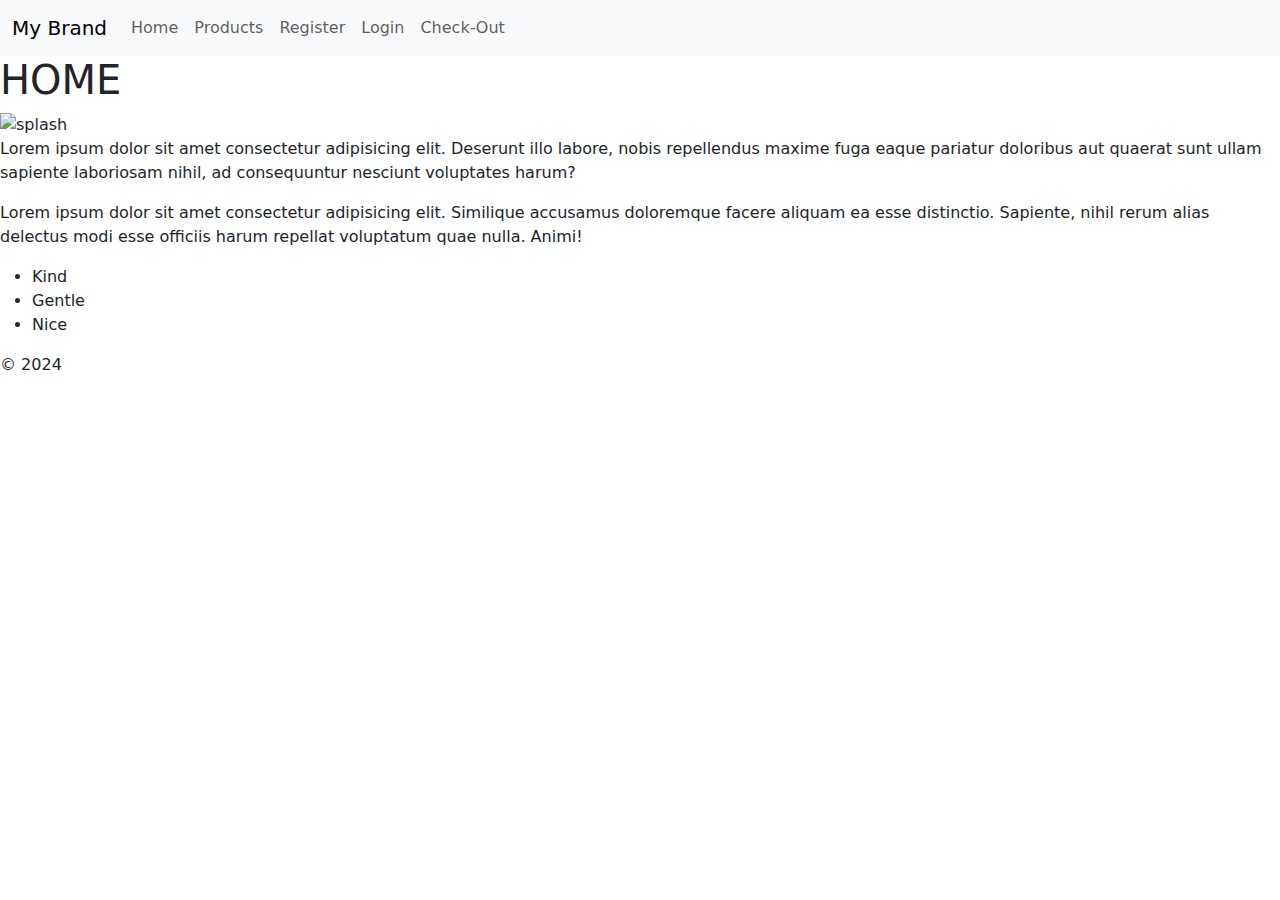
==== index.html @ 78427a55 "wip" ====
<!DOCTYPE html>
<html lang="en">
<head>
    <meta charset="UTF-8">
    <meta name="viewport" content="width=device-width, initial-scale=1.0">
    <title>HOME</title>
    <link href="https://cdn.jsdelivr.net/npm/bootstrap@5.3.3/dist/css/bootstrap.min.css" rel="stylesheet"
        integrity="sha384-QWTKZyjpPEjISv5WaRU9OFeRpok6YctnYmDr5pNlyT2bRjXh0JMhjY6hW+ALEwIH" crossorigin="anonymous">
    <script src="https://cdn.jsdelivr.net/npm/bootstrap@5.3.3/dist/js/bootstrap.bundle.min.js"
        integrity="sha384-YvpcrYf0tY3lHB60NNkmXc5s9fDVZLESaAA55NDzOxhy9GkcIdslK1eN7N6jIeHz"
        crossorigin="anonymous"></script>
    <link rel="stylesheet" href="styles/main.css">
    <link rel="stylesheet" href="styles/home.css">
</head>
<body id="home-page">
    <header>
        <nav class="navbar navbar-expand-lg bg-body-tertiary">
            <div class="container-fluid">
                <a class="navbar-brand" href="#">My Brand</a>
                <button class="navbar-toggler" type="button" data-bs-toggle="collapse"
                    data-bs-target="#navbarSupportedContent" aria-controls="navbarSupportedContent"
                    aria-expanded="false" aria-label="Toggle navigation">
                    <span class="navbar-toggler-icon"></span>
                </button>
                <div class="collapse navbar-collapse" id="navbarSupportedContent">
                    <ul class="navbar-nav me-auto mb-2 mb-lg-0">
                        <li class="nav-item">
                            <a class="nav-link" href="index.html">Home</a>
                        </li>
                        <li class="nav-item">
                            <a class="nav-link" href="products.html">Products</a>
                        </li>
                        <li class="nav-item">
                            <a class="nav-link" href="register.html">Register</a>
                        </li>
                        <li class="nav-item">
                            <a class="nav-link" href="login.html">Login</a>
                        </li>
                        <li class="nav-item">
                            <a class="nav-link" href="checkout.html">Check-Out</a>
                        </li>
                    </ul>
                </div>
            </div>
        </nav>
    </header>
    <main>
        <h1>HOME</h1>
        <img src="images/brand.jpg" alt="splash">
        <p>
            Lorem ipsum dolor sit amet consectetur adipisicing elit. Deserunt illo labore, nobis repellendus maxime fuga
            eaque pariatur doloribus aut quaerat sunt ullam sapiente laboriosam nihil, ad consequuntur nesciunt
            voluptates harum?
        </p>
        <p>
            Lorem ipsum dolor sit amet consectetur adipisicing elit. Similique accusamus doloremque facere aliquam ea
            esse distinctio. Sapiente, nihil rerum alias delectus modi esse officiis harum repellat voluptatum quae
            nulla. Animi!
        </p>
        <ul>
            <li> Kind</li>
            <li> Gentle</li>
            <li> Nice</li>
        </ul>
    </main>
    <footer>
        &copy; 2024
    </footer>
</body>
</html>
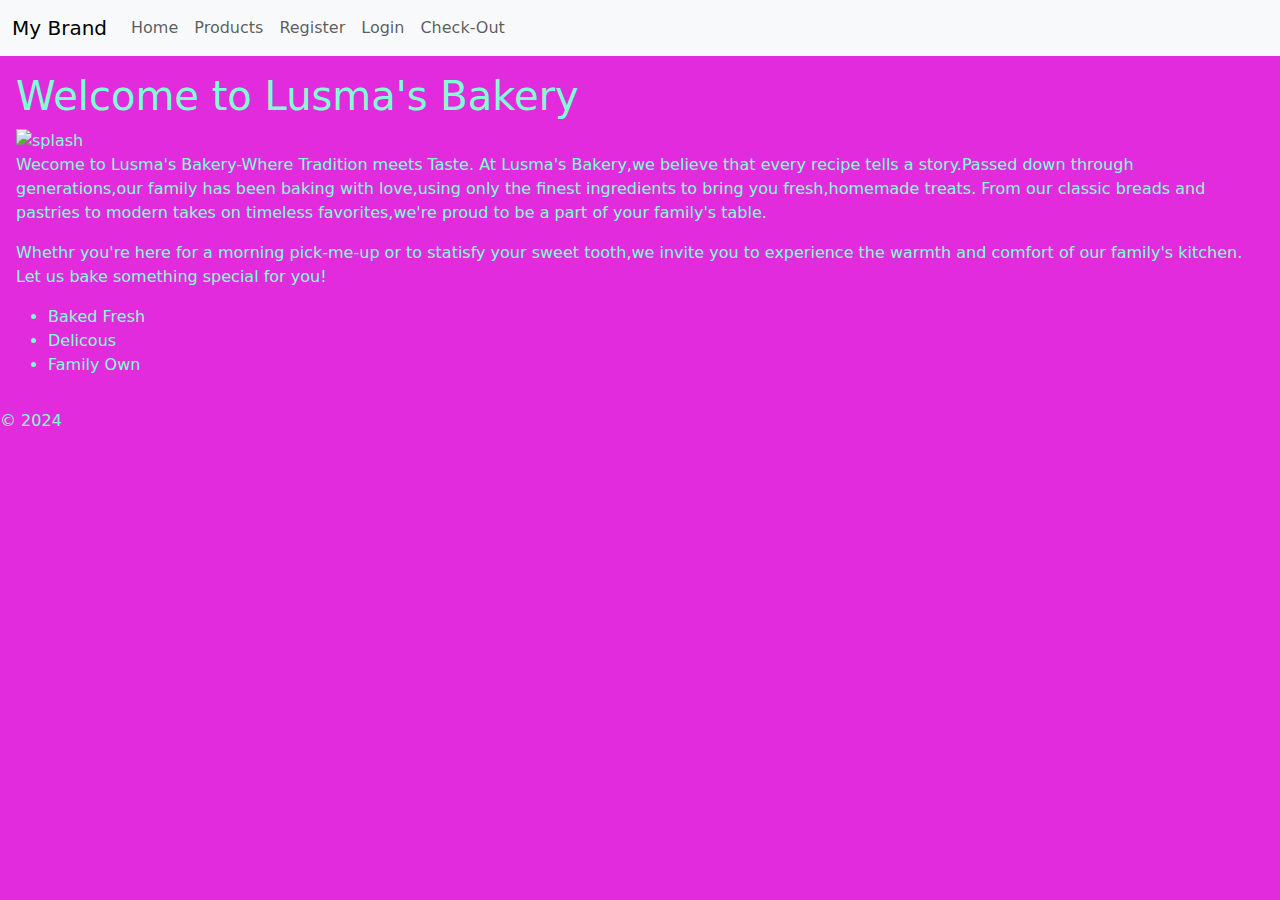
==== commit 983d948b: "wip3" ====
--- a/index.html
+++ b/index.html
@@ -28,7 +28,7 @@
                             <a class="nav-link" href="index.html">Home</a>
                         </li>
                         <li class="nav-item">
-                            <a class="nav-link" href="products.html">Products</a>
+                            <a class="nav-link" href="product.html">Products</a>
                         </li>
                         <li class="nav-item">
                             <a class="nav-link" href="register.html">Register</a>
@@ -45,22 +45,23 @@
         </nav>
     </header>
     <main>
-        <h1>HOME</h1>
+        <h1>Welcome to Lusma's Bakery</h1>
         <img src="images/brand.jpg" alt="splash">
         <p>
-            Lorem ipsum dolor sit amet consectetur adipisicing elit. Deserunt illo labore, nobis repellendus maxime fuga
-            eaque pariatur doloribus aut quaerat sunt ullam sapiente laboriosam nihil, ad consequuntur nesciunt
-            voluptates harum?
+            Wecome to Lusma's Bakery-Where Tradition meets Taste.
+            At Lusma's Bakery,we believe that every recipe tells a story.Passed down through generations,our family has been baking
+            with love,using only the finest ingredients to bring you fresh,homemade treats.
+            From our classic breads and pastries to modern takes on timeless favorites,we're proud to be a part of your family's table.
         </p>
         <p>
-            Lorem ipsum dolor sit amet consectetur adipisicing elit. Similique accusamus doloremque facere aliquam ea
-            esse distinctio. Sapiente, nihil rerum alias delectus modi esse officiis harum repellat voluptatum quae
-            nulla. Animi!
+            Whethr you're here for a morning pick-me-up or to statisfy your sweet tooth,we invite you to
+            experience the warmth and comfort of our family's kitchen.
+            Let us bake something special for you!
         </p>
         <ul>
-            <li> Kind</li>
-            <li> Gentle</li>
-            <li> Nice</li>
+            <li> Baked Fresh</li>
+            <li> Delicous</li>
+            <li> Family Own</li>
         </ul>
     </main>
     <footer>
--- a/styles/main.css
+++ b/styles/main.css
@@ -0,0 +1,10 @@
+body{
+    background-color: rgb(226, 43, 220);
+    color:aquamarine;
+}
+main{
+    padding:1rem;
+}
+.card{
+    display:inline-block;
+}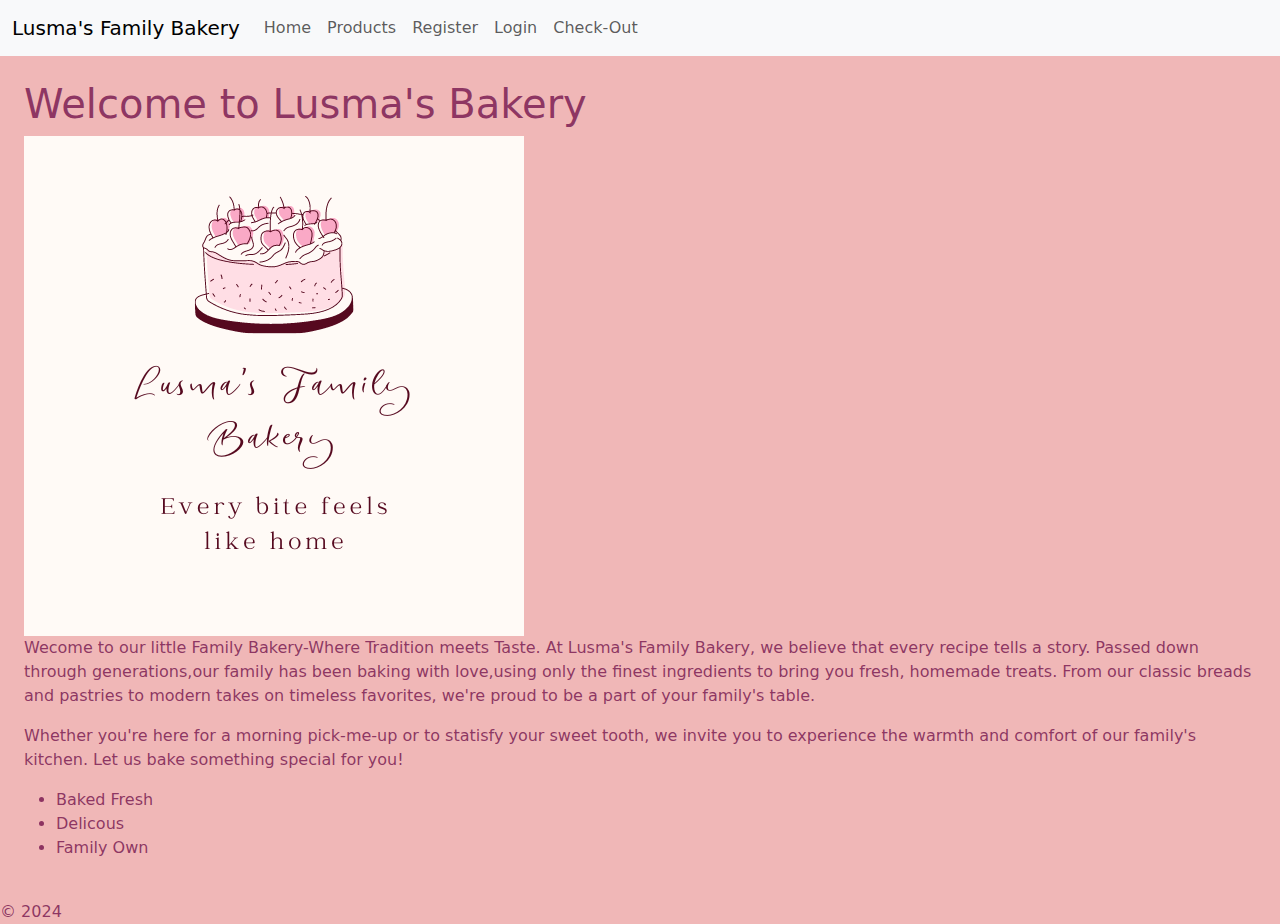
==== commit 537e17a4: "wip5" ====
--- a/index.html
+++ b/index.html
@@ -16,7 +16,7 @@
     <header>
         <nav class="navbar navbar-expand-lg bg-body-tertiary">
             <div class="container-fluid">
-                <a class="navbar-brand" href="#">My Brand</a>
+                <a class="navbar-brand" href="#">Lusma's Family Bakery</a>
                 <button class="navbar-toggler" type="button" data-bs-toggle="collapse"
                     data-bs-target="#navbarSupportedContent" aria-controls="navbarSupportedContent"
                     aria-expanded="false" aria-label="Toggle navigation">
@@ -46,15 +46,15 @@
     </header>
     <main>
         <h1>Welcome to Lusma's Bakery</h1>
-        <img src="images/brand.jpg" alt="splash">
+        <img src="./images/Lusma’s Family Bakery.png" alt="splash">
         <p>
-            Wecome to Lusma's Bakery-Where Tradition meets Taste.
-            At Lusma's Bakery,we believe that every recipe tells a story.Passed down through generations,our family has been baking
-            with love,using only the finest ingredients to bring you fresh,homemade treats.
-            From our classic breads and pastries to modern takes on timeless favorites,we're proud to be a part of your family's table.
+            Wecome to our little Family Bakery-Where Tradition meets Taste.
+            At Lusma's Family Bakery, we believe that every recipe tells a story. Passed down through generations,our family has been baking
+            with love,using only the finest ingredients to bring you fresh, homemade treats.
+            From our classic breads and pastries to modern takes on timeless favorites, we're proud to be a part of your family's table.
         </p>
         <p>
-            Whethr you're here for a morning pick-me-up or to statisfy your sweet tooth,we invite you to
+            Whether you're here for a morning pick-me-up or to statisfy your sweet tooth, we invite you to
             experience the warmth and comfort of our family's kitchen.
             Let us bake something special for you!
         </p>
--- a/styles/main.css
+++ b/styles/main.css
@@ -1,10 +1,15 @@
 body{
-    background-color: rgb(226, 43, 220);
-    color:aquamarine;
+    background-color: rgb(240, 183, 183);
+
+    color: rgba(110, 12, 72, 0.767);
+
 }
 main{
-    padding:1rem;
+    padding:1.5rem
 }
 .card{
     display:inline-block;
+}
+label{
+display:block;
 }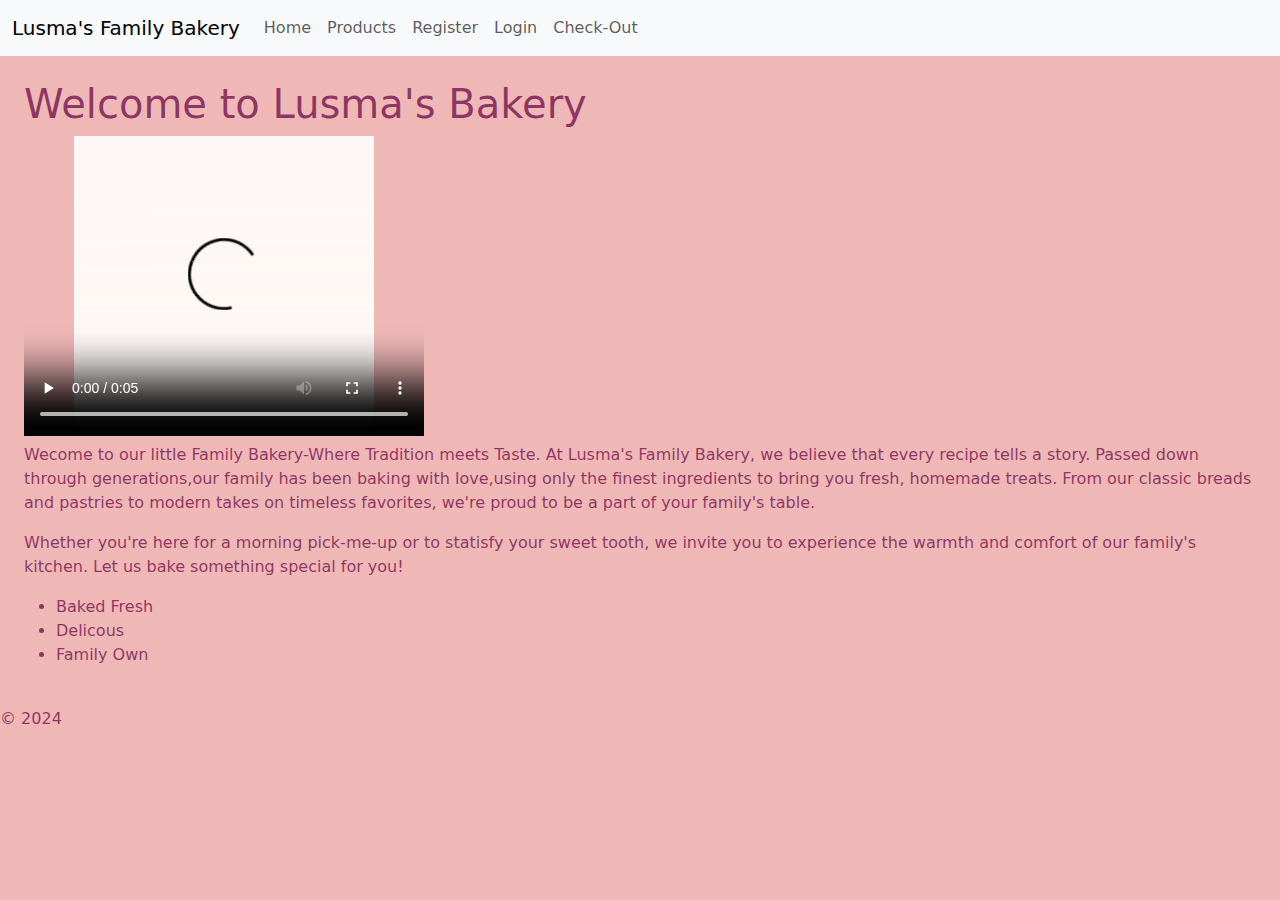
==== commit 2363b746: "wip9d" ====
--- a/index.html
+++ b/index.html
@@ -46,7 +46,14 @@
     </header>
     <main>
         <h1>Welcome to Lusma's Bakery</h1>
-        <img src="./images/Lusma’s Family Bakery.png" alt="splash">
+        <video width="400px" 
+           height="300px" 
+           controls="controls">
+        <source src=websitelogo.mp4
+       
+                type="video/mp4" />
+    </video>
+    
         <p>
             Wecome to our little Family Bakery-Where Tradition meets Taste.
             At Lusma's Family Bakery, we believe that every recipe tells a story. Passed down through generations,our family has been baking
--- a/styles/main.css
+++ b/styles/main.css
@@ -12,4 +12,9 @@
 }
 label{
 display:block;
+}
+.card-img-top{
+    width:18rem;
+    height: 18rem;
+    object-fit: contain;
 }